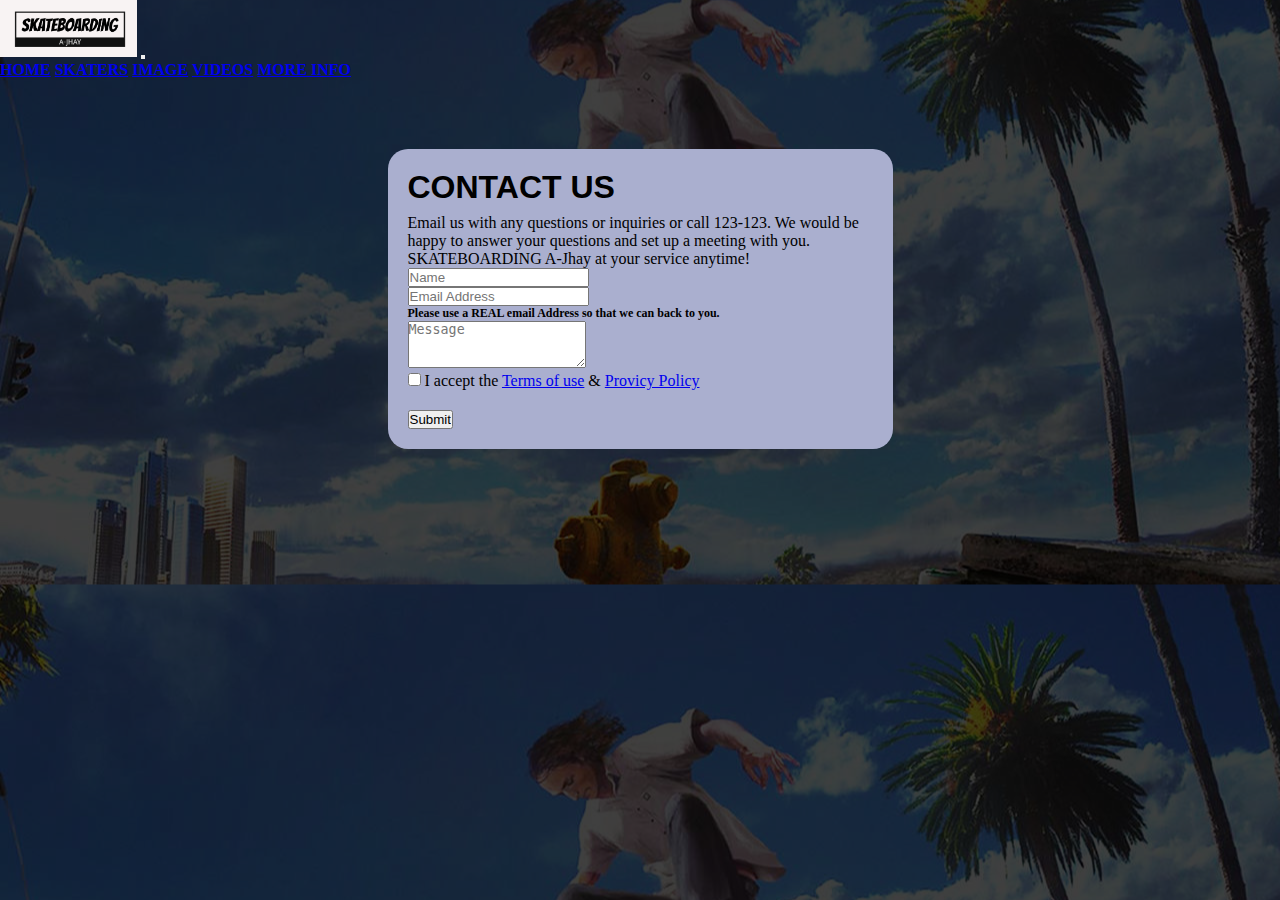
==== contactUs.html @ 68f743a1 "Add Contact Page" ====
<!DOCTYPE html>
<html lang="en">
<head>
    <meta charset="UTF-8">
    <meta http-equiv="X-UA-Compatible" content="IE=edge">
    <meta name="viewport" content="width=device-width, initial-scale=1.0">
    <title>Contact Us</title>
    <link href="https://cdn.jsdelivr.net/npm/bootstrap@5.3.0-alpha1/dist/css/bootstrap.min.css" rel="stylesheet" integrity="sha384-GLhlTQ8iRABdZLl6O3oVMWSktQOp6b7In1Zl3/Jr59b6EGGoI1aFkw7cmDA6j6gD" crossorigin="anonymous">
    <style>
            *{
        margin: 0;
        padding: 0;
    }
    body{
        background-image: linear-gradient(rgba(0,0,0,0.75), rgba(0,0,0,0.75)), url(imagehome/skt.jpeg);
        background-size: cover;
        background-position: center;
    }

    .navbar{
         padding: 0px;
    }

    .navbar-nav{
        font-weight: bold;
    }
    .navbar-nav .navbar-item:hover{
        display: flex;
        background-color: #333;
        color: #ffffff;
    }
    .container{
        padding-top: 70px;
    }
    .container h1{
        font-family: Impact, Haettenschweiler, 'Arial Narrow Bold', sans-serif;
    }

    .form-signup{
        margin: 0 auto;
        max-width: 465px;
        background-color: rgb(170, 175, 207);
        padding: 20px;
        border-radius: 20px;
    }
    .btn{
        margin-top: 20px;
    }
    .text-dark{
        font-size: 16px;
        margin-top: -10px;
        font-weight: 400;
    }
    .ft{
        font-size: 12px;
        font-weight: bold;
    }
    </style>

</head>
<body>
    <nav class="navbar navbar-expand-lg navbar-light bg-light p-0">
        <div class="container-fluid">
        <a class="navbar-brand" href="#"> <img src="imagehome/logo.png.png" alt="logo" width="137px"></a>
        <button class="navbar-toggler" data-bs-toggle="collapse" data-bs-target="#navbar-collapse">
            <span class="navbar-toggler-icon"></span></button>
        <div class="collapse navbar-collapse" id="navbar-collapse">
            <div class="navbar-nav ms-auto">
                <a href="index.html" class="navbar-item nav-link p-4">HOME</a>
                <a href="Skater.html" class="navbar-item nav-link p-4">SKATERS</a>
                <a href="videos.html" class="navbar-item nav-link p-4">IMAGE</a>
                <a href="videos.html" class="navbar-item nav-link p-4">VIDEOS</a>
                <a href="https://en.wikipedia.org/wiki/Skateboarding" class="navbar-item nav-link p-4">MORE INFO</a>
            </div>
        </div>
    </div>
   </nav>
   
   <div class="container">
    <form class="form-signup">
        <h1>CONTACT US</h1>
        <br>
            <p class="text-dark">Email us with any questions or inquiries or call 123-123. We would be happy
            to answer your questions and set up a meeting with you. SKATEBOARDING A-Jhay 
            at your service anytime!
        </p>
        <div class="form-group">
            <input type="text" name="firstname" id="firstname" placeholder="Name" class="col-12">
        </div>
        <div class="form-group my-3">
            <input type="email" name="email" id="email" placeholder="Email Address" class="col-12">
            <p class="ft">Please use a REAL email Address so that we can back to you.</p>
        </div>
        <div class="form-group my-3">
            <textarea type="desc" name="" id="" rows="3" class="col-12" placeholder="Message"></textarea>
        </div>
        <div class="form-group">
            <label>
                <input type="checkbox" name="" id=""> I accept the <a href="#">Terms of use</a>
                & <a href="#">Provicy Policy</a>
            </label>
        </div>
        <input type="submit" class="btn btn-info btn-block" name="#" value="Submit">


    </form>
   </div>
    
    




    
    <script src="https://cdn.jsdelivr.net/npm/bootstrap@5.3.0-alpha1/dist/js/bootstrap.bundle.min.js" integrity="sha384-w76AqPfDkMBDXo30jS1Sgez6pr3x5MlQ1ZAGC+nuZB+EYdgRZgiwxhTBTkF7CXvN" crossorigin="anonymous"></script>
</body>
</html>
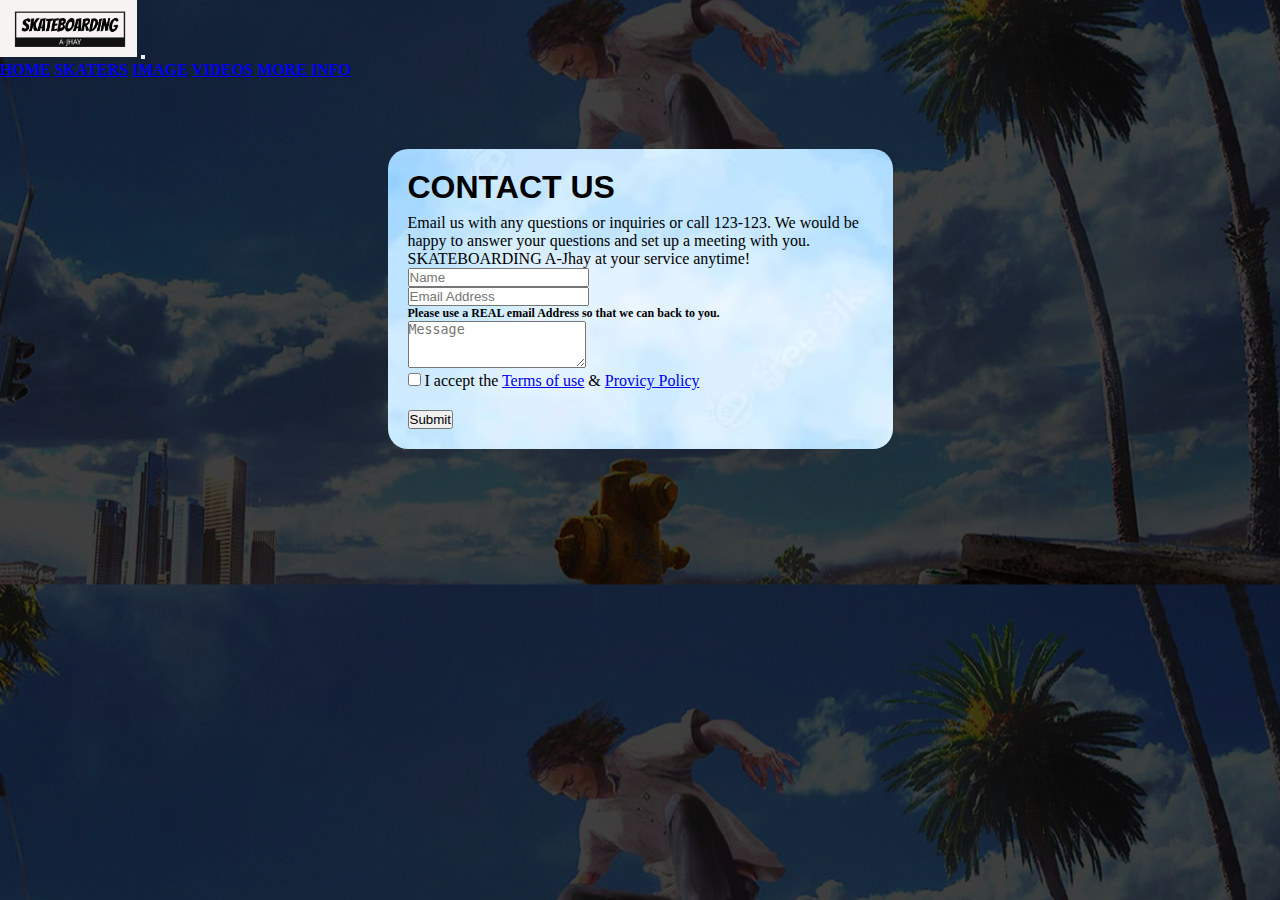
==== commit 172754b6: "link all page and modified some information" ====
--- a/contactUs.html
+++ b/contactUs.html
@@ -31,6 +31,7 @@
     }
     .container{
         padding-top: 70px;
+
     }
     .container h1{
         font-family: Impact, Haettenschweiler, 'Arial Narrow Bold', sans-serif;
@@ -39,7 +40,7 @@
     .form-signup{
         margin: 0 auto;
         max-width: 465px;
-        background-color: rgb(170, 175, 207);
+        background-image: url(imagehome/sky.png);
         padding: 20px;
         border-radius: 20px;
     }
@@ -68,7 +69,7 @@
             <div class="navbar-nav ms-auto">
                 <a href="index.html" class="navbar-item nav-link p-4">HOME</a>
                 <a href="Skater.html" class="navbar-item nav-link p-4">SKATERS</a>
-                <a href="videos.html" class="navbar-item nav-link p-4">IMAGE</a>
+                <a href="image.html" class="navbar-item nav-link p-4">IMAGE</a>
                 <a href="videos.html" class="navbar-item nav-link p-4">VIDEOS</a>
                 <a href="https://en.wikipedia.org/wiki/Skateboarding" class="navbar-item nav-link p-4">MORE INFO</a>
             </div>
